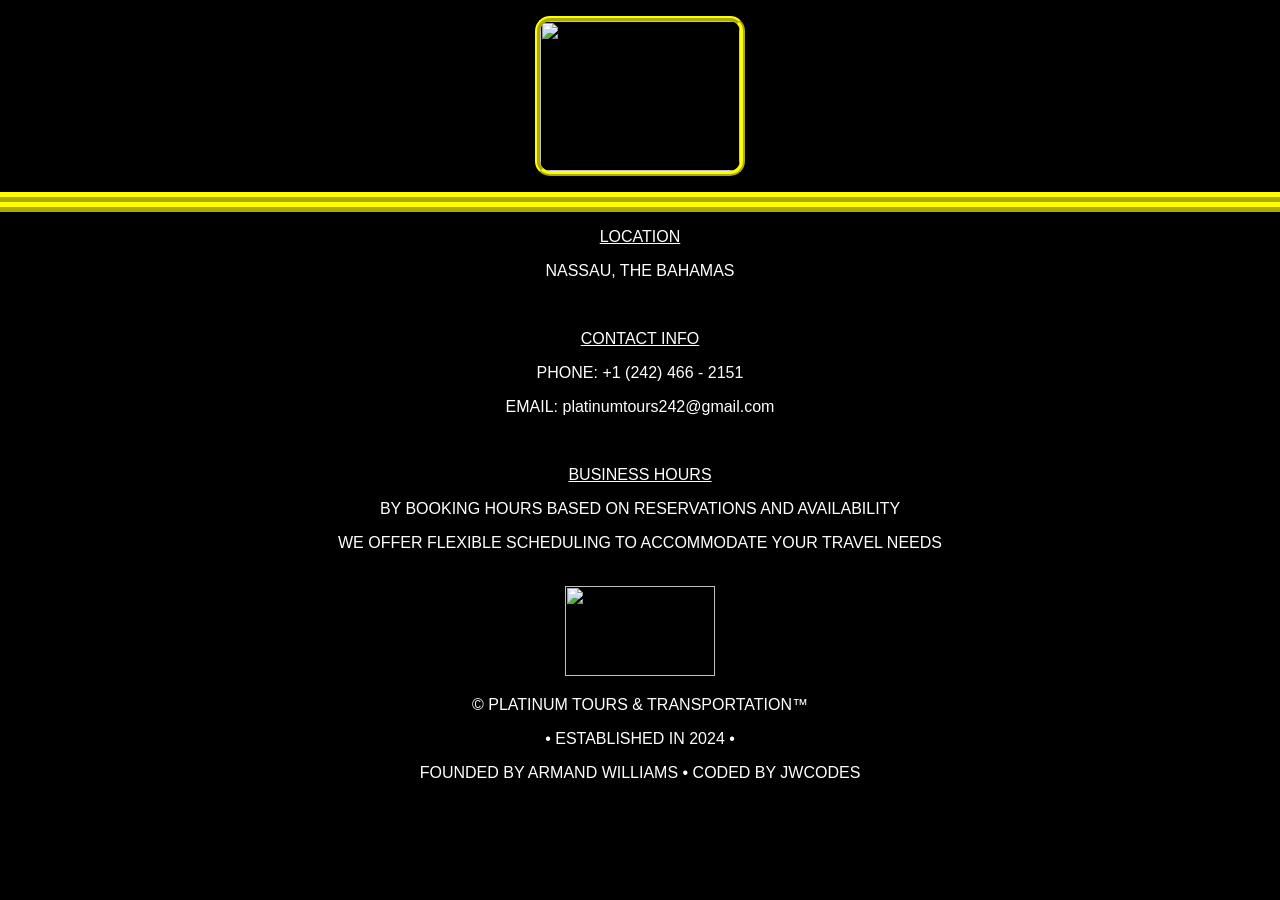
==== island-tours.html @ 33f386bc "Add files via upload" ====
<!DOCTYPE html>
<html lang="en">   
<head>
    <meta charset="UTF-8">
    <meta http-equiv="X-UA-Compatible" content="IE=edge">
    <meta name="viewport" content="width=device-width, initial-scale=1.0">
    <link rel="stylesheet" href="style.css">
    <title>Platinum Tours & Transportation</title>
</head>

<header class="menu">
    <a href="index.html">
        <img src="media/logo.png" width="200" height="150">
    </a>
</header>

<body>
    
</body>
<footer id="storeinfo">
    <p><u>LOCATION</u></p>
    <p>NASSAU, THE BAHAMAS</p>
<br>
    <p><u>CONTACT INFO</u></p>
    <p>PHONE: +1 (242) 466 - 2151</p>
    <p>EMAIL: platinumtours242@gmail.com</p>
<br>
    <p><u>BUSINESS HOURS</u></p>
    <p>BY BOOKING HOURS BASED ON RESERVATIONS AND AVAILABILITY</p>
    <p>WE OFFER FLEXIBLE SCHEDULING TO ACCOMMODATE YOUR TRAVEL NEEDS</p>
<br>
    <img src="media/logo.png" width="150" height="90">
    <p>&copy; PLATINUM TOURS & TRANSPORTATION&trade;</p>
    <p>• ESTABLISHED IN 2024 •</p>
    <p>FOUNDED BY ARMAND WILLIAMS • CODED BY JWCODES</p>
<br>
</footer>
</html>
---- style.css ----
.menu
{
    position: sticky;
    top: 0;
    z-index: 100;
    padding: 16px 12px;
    background-color: black;
    border-bottom: 10px ridge yellow;
    margin:0px;
    border-radius:25px 25px 0px 0px;
}
.menu h1
{
    color:white;
    font-size:45px;
    font-family:monospace;
}
.menu a
{
    flex-wrap: wrap;
    text-align: center;
    font-size: 10px;
    font-family: monospace;
    text-decoration: none;
    color: white;
    margin: 10px;
}
.menu a:hover
{
    color:yellow;
    background: rgb(255,255,255,0.12);
}

.menu img
{
    border-style:ridge;
    border-color:yellow;
    border-width:5px;
    border-radius:15px;
}



body
{
    text-align: center;
    background-color:black;
    margin:0px;
    border-style:hidden;
    border-radius:25px;
}
h2
{
    color:yellow;
    font-size:45px;
    font-family:'Segoe UI', Tahoma, Geneva, Verdana, sans-serif;
    font-weight: 900;
    margin:0px;
}
a
{
    text-decoration: none;
}
.displaytext
{
    color:black;
    font-size:20px;
    font-family:sans-serif;
    margin:0px 40px 20px 40px;
}



.row
{
    display: flex;
    flex-wrap: wrap;
    justify-content: center;
    margin:35px;
}
.catalog
{
    background-color:yellow;
    margin:15px 120px 15px 120px;
    border-style:hidden;
    border-radius:15px;
}
.catalog h2
{
    color:black;
    font-size:45px;
    font-family:'Segoe UI', Tahoma, Geneva, Verdana, sans-serif;
    font-weight: 900;
    margin:0px;
}
.catalog img
{
    border-radius:15px;
    margin:10px;
}
.catalog p
{
    margin:5px;
    color:black;
    font-size:20px;
    font-family:'Courier New', monospace;
}
.catalog p:hover
{
    color:orangered;
    background: rgba(222, 245, 15, 0.308);
}
span
{
    margin:5px;
}
span p
{
    color:black;
    font-size:20px;
    font-family:'Courier New', monospace;
}
.obtn
{
    margin:0px 60px 10px 60px;
    border-style:hidden;
    border-radius:25px;
    background-color:orangered;
}



footer
{
    font-size:45;
    font-family:sans-serif;
    background-color: black;
    text-align: center;
    border-top: 10px ridge yellow;
    margin:0px;
    border-radius: 0px 0px 25px 25px;
}
footer p
{
    color:white;
}
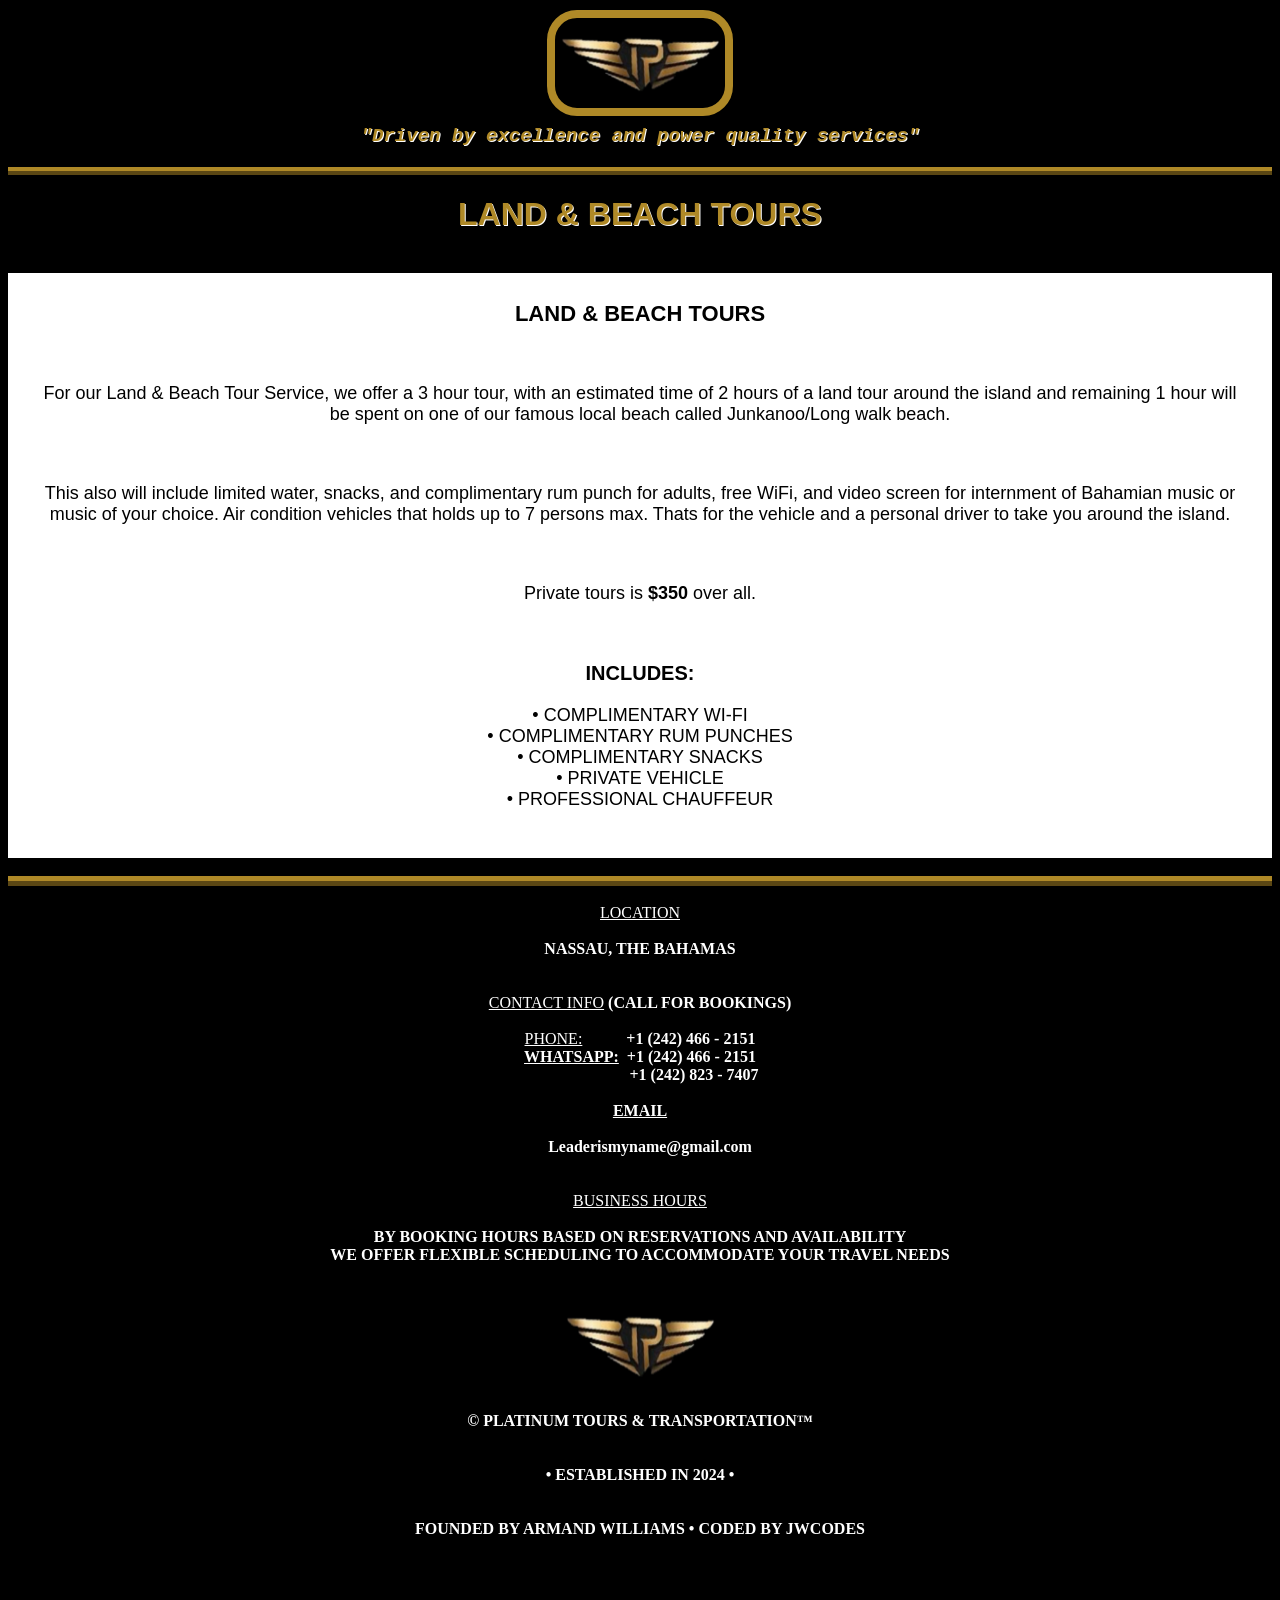
==== commit f68fba47: "Add files via upload" ====
--- a/island-tours.html
+++ b/island-tours.html
@@ -1,38 +1,125 @@
 <!DOCTYPE html>
-<html lang="en">   
+<html lang="en">
 <head>
-    <meta charset="UTF-8">
-    <meta http-equiv="X-UA-Compatible" content="IE=edge">
+    <link rel="stylesheet" href="style.css">
+    <link rel="icon" type="image/png" href="media/pt.png">
+
+    <meta charset="utf-8">
     <meta name="viewport" content="width=device-width, initial-scale=1.0">
-    <link rel="stylesheet" href="style.css">
+
     <title>Platinum Tours & Transportation</title>
 </head>
 
-<header class="menu">
-    <a href="index.html">
-        <img src="media/logo.png" width="200" height="150">
-    </a>
+
+
+<header>
+    <center>
+        <a href="index.html">
+            <img class="homelogo" src="media/pt.png" width="160" height="80">
+        </a>
+        <p class="slogan">"Driven by excellence and power quality services"</p>
+    </center>
 </header>
 
+
 <body>
-    
+    <h1>LAND & BEACH TOURS</h1>
+<br>
+    <section>
+        <center>
+            <h2>LAND & BEACH TOURS</h2>
+<br>
+            <p> 
+                For our Land & Beach Tour Service, we offer a 3 hour tour, with an estimated time of 2 hours
+                of a land tour around the island and remaining 1 hour will be spent on one of our famous local
+                beach called Junkanoo/Long walk beach. 
+            </p>
+<br>
+            <p>
+                This also will include limited water, snacks, and
+                complimentary rum punch for adults, free WiFi, and video screen for internment of Bahamian music
+                or music of your choice. Air condition vehicles that holds up to 7 persons max. Thats for the vehicle
+                and a personal driver to take you around the island.
+            </p>
+<br>
+            <p>
+                Private tours is  <b>$350</b> over all.
+            </p>
+<br>
+            <h3>
+                INCLUDES:
+            </h3>
+            <p>
+                • COMPLIMENTARY WI-FI<br>
+                • COMPLIMENTARY RUM PUNCHES<br>
+                • COMPLIMENTARY SNACKS<br>
+                • PRIVATE VEHICLE<br>
+                • PROFESSIONAL CHAUFFEUR<br>
+            </p>
+<br>
+        </center>
+    </section>
+<br>
 </body>
+
+
 <footer id="storeinfo">
-    <p><u>LOCATION</u></p>
-    <p>NASSAU, THE BAHAMAS</p>
 <br>
-    <p><u>CONTACT INFO</u></p>
-    <p>PHONE: +1 (242) 466 - 2151</p>
-    <p>EMAIL: platinumtours242@gmail.com</p>
+    <u>LOCATION</u>
 <br>
-    <p><u>BUSINESS HOURS</u></p>
-    <p>BY BOOKING HOURS BASED ON RESERVATIONS AND AVAILABILITY</p>
-    <p>WE OFFER FLEXIBLE SCHEDULING TO ACCOMMODATE YOUR TRAVEL NEEDS</p>
 <br>
-    <img src="media/logo.png" width="150" height="90">
-    <p>&copy; PLATINUM TOURS & TRANSPORTATION&trade;</p>
-    <p>• ESTABLISHED IN 2024 •</p>
-    <p>FOUNDED BY ARMAND WILLIAMS • CODED BY JWCODES</p>
+    <b>NASSAU, THE BAHAMAS</b>
+<br>
+<br>
+<br>
+    <u>CONTACT INFO</u> <b>(CALL FOR BOOKINGS)</b>
+<br>
+<br>
+    <u>PHONE:</u><b>&nbsp;&nbsp;&nbsp;&nbsp;&nbsp;&nbsp;&nbsp;&nbsp;&nbsp;&nbsp;&nbsp;+1 (242) 466 - 2151</b>
+<br>
+    <b>
+        <u>WHATSAPP:</u>&nbsp;&nbsp;+1 (242) 466 - 2151 
+<br>   &nbsp;&nbsp;&nbsp;&nbsp;&nbsp;&nbsp;&nbsp;&nbsp;&nbsp;&nbsp;&nbsp;&nbsp;&nbsp;&nbsp;&nbsp;&nbsp;&nbsp;&nbsp;&nbsp;&nbsp;&nbsp;&nbsp;&nbsp;&nbsp;&nbsp;&nbsp;&nbsp;+1 (242) 823 - 7407
+    </b>
+<br>
+<br>
+    <b>
+        <u>EMAIL</u> 
+<br>
+<br>
+&nbsp;&nbsp;&nbsp;&nbsp;&nbsp;Leaderismyname@gmail.com
+    </b>
+<br>
+<br>
+<br>
+    <u>BUSINESS HOURS</u>
+<br>
+<br>
+    <b>BY BOOKING HOURS BASED ON RESERVATIONS AND AVAILABILITY</b>
+<br>
+    <b>WE OFFER FLEXIBLE SCHEDULING TO ACCOMMODATE YOUR TRAVEL NEEDS</b>
+<br>
+<br>
+<br>
+    <img src="media/pt.png" width="150" height="90">
+<br>
+<br>
+    <b>&copy; PLATINUM TOURS & TRANSPORTATION&trade;</b>
+<br>
+<br>
+<br>
+    <b>• ESTABLISHED IN 2024 •</b>
+<br>
+<br>
+<br>
+    <b>FOUNDED BY ARMAND WILLIAMS • CODED BY JWCODES</b>
+<br>
+<br>
+<br>
+<br>
 <br>
 </footer>
+
+
+
 </html>
--- a/style.css
+++ b/style.css
@@ -1,146 +1,102 @@
-.menu
-{
-    position: sticky;
-    top: 0;
-    z-index: 100;
-    padding: 16px 12px;
-    background-color: black;
-    border-bottom: 10px ridge yellow;
-    margin:0px;
-    border-radius:25px 25px 0px 0px;
+header{
+    border-bottom:rgb(175, 137, 39) 8px ridge;
+    margin-top: 10px;
 }
-.menu h1
-{
-    color:white;
-    font-size:45px;
-    font-family:monospace;
+body{
+    background-color: #000000;
 }
-.menu a
-{
+h1{
+    text-align: center;
+    color:rgb(175, 137, 39);
+    font-family:'Franklin Gothic Medium', 'Arial Narrow', Arial, sans-serif;
+    text-shadow:#ffffff 1px 1px;
+}
+section{
+    display: flex;
     flex-wrap: wrap;
+    justify-content: center;
     text-align: center;
-    font-size: 10px;
-    font-family: monospace;
+    text-rendering: auto;
+    background-color:#ffffff;
+    color:#000000;
+    font-family: Arial;
+    padding: 10px;
+}
+span{
+    padding: 20px;
+}
+h2{
+    font-size: 22px;
+    font-weight: bolder;
+}
+h3{
+    font-size: 20px;
+    font-weight: bold;
+}
+p{
+    margin: 20px;
+    font-size: 18px;
+}
+p:hover{
+    border-radius: 20px;
+    background-color:#000000;
+    color:rgb(175, 137, 39);
+}
+a{
+    cursor: pointer;
     text-decoration: none;
-    color: white;
-    margin: 10px;
 }
-.menu a:hover
-{
-    color:yellow;
-    background: rgb(255,255,255,0.12);
-}
-
-.menu img
-{
-    border-style:ridge;
-    border-color:yellow;
-    border-width:5px;
-    border-radius:15px;
+footer{
+    text-align: center;
+    border-top:rgb(175, 137, 39) 10px ridge;
+    color:#ffffff;
 }
 
 
 
-body
-{
-    text-align: center;
-    background-color:black;
-    margin:0px;
-    border-style:hidden;
-    border-radius:25px;
+.homelogo{
+    border: rgb(175, 137, 39) 8px solid;
+    border-radius: 30px;
+    margin: 0px;
+    padding: 5px;
 }
-h2
-{
-    color:yellow;
-    font-size:45px;
-    font-family:'Segoe UI', Tahoma, Geneva, Verdana, sans-serif;
-    font-weight: 900;
-    margin:0px;
+.slogan{
+    margin-top: 5px;
+    color:rgb(175, 137, 39);
+    font-size: 19px;
+    font-weight: bolder;
+    font-style: italic;
+    font-family: 'Courier New', Courier, monospace;
+    text-shadow:#ffffff 1px 1px;
 }
-a
-{
-    text-decoration: none;
-}
-.displaytext
-{
-    color:black;
-    font-size:20px;
-    font-family:sans-serif;
-    margin:0px 40px 20px 40px;
-}
-
-
-
-.row
-{
+.menu{
     display: flex;
     flex-wrap: wrap;
     justify-content: center;
-    margin:35px;
+    gap: 30px;
+    margin-bottom: 10px;
 }
-.catalog
-{
-    background-color:yellow;
-    margin:15px 120px 15px 120px;
-    border-style:hidden;
-    border-radius:15px;
+.menu a{
+    color:#ffffff;
+    font-size: 12px;
+    font-family: monospace;
 }
-.catalog h2
-{
-    color:black;
-    font-size:45px;
-    font-family:'Segoe UI', Tahoma, Geneva, Verdana, sans-serif;
-    font-weight: 900;
-    margin:0px;
+.menu a:hover{
+    color:rgb(175, 137, 39);
+    font-size: 14px;
 }
-.catalog img
-{
-    border-radius:15px;
-    margin:10px;
+.picsect{
+    background-color:#000000;
 }
-.catalog p
-{
-    margin:5px;
-    color:black;
-    font-size:20px;
-    font-family:'Courier New', monospace;
+.picedit{
+    border:rgb(175, 137, 39) 5px ridge;
+    border-radius: 45px;
+    margin: 5px;
 }
-.catalog p:hover
-{
-    color:orangered;
-    background: rgba(222, 245, 15, 0.308);
-}
-span
-{
-    margin:5px;
-}
-span p
-{
-    color:black;
-    font-size:20px;
-    font-family:'Courier New', monospace;
-}
-.obtn
-{
-    margin:0px 60px 10px 60px;
-    border-style:hidden;
-    border-radius:25px;
-    background-color:orangered;
-}
-
-
-
-footer
-{
-    font-size:45;
-    font-family:sans-serif;
-    background-color: black;
-    text-align: center;
-    border-top: 10px ridge yellow;
-    margin:0px;
-    border-radius: 0px 0px 25px 25px;
-}
-footer p
-{
-    color:white;
+.gldborder{
+    border:rgb(175, 137, 39) 2px ridge;
+    border-radius: 30px;
+    background-color:rgb(175, 137, 39);
+    margin: 5px;
+    color:#000000;
 }
